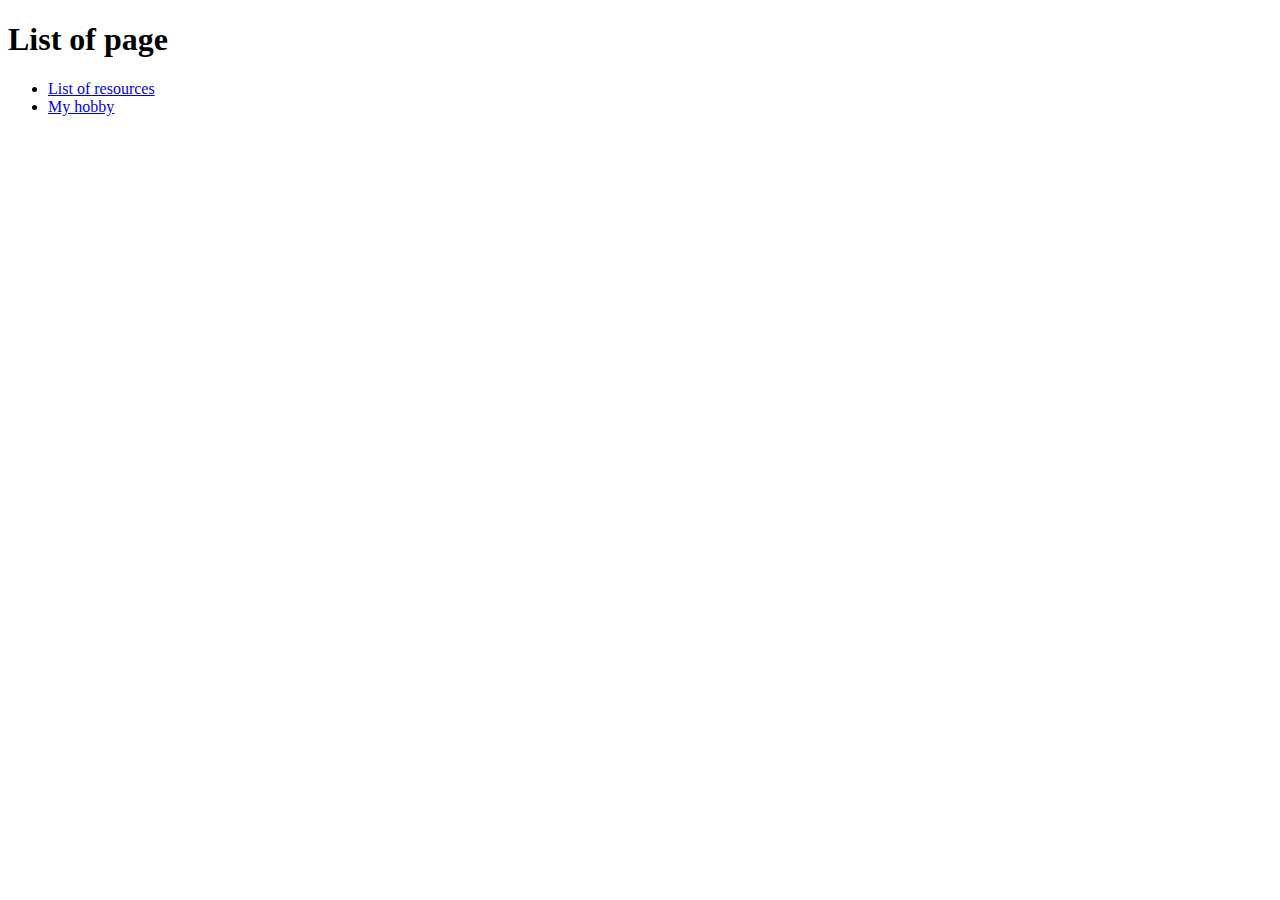
==== index.html @ e765224a "Adding new landing page html, css and other linked page" ====
<!DOCTYPE html>
<html lang-="en">
    <head>
        <meta charset="utf-8" rel="viewport">
        <link rel="stylesheet" href="index.css">
    </head>
    <body>
        <h1>List of page</h1>
        <ul>
            <li><a href="links/Links.html">List of resources</a></li>
            <li><a href="Hobby.html">My hobby</a></li>
        </ul>
    </body>
<html>
---- index.css ----
*{
    font-family: 'Times New Roman', Times, serif;
    padding: auto;
}
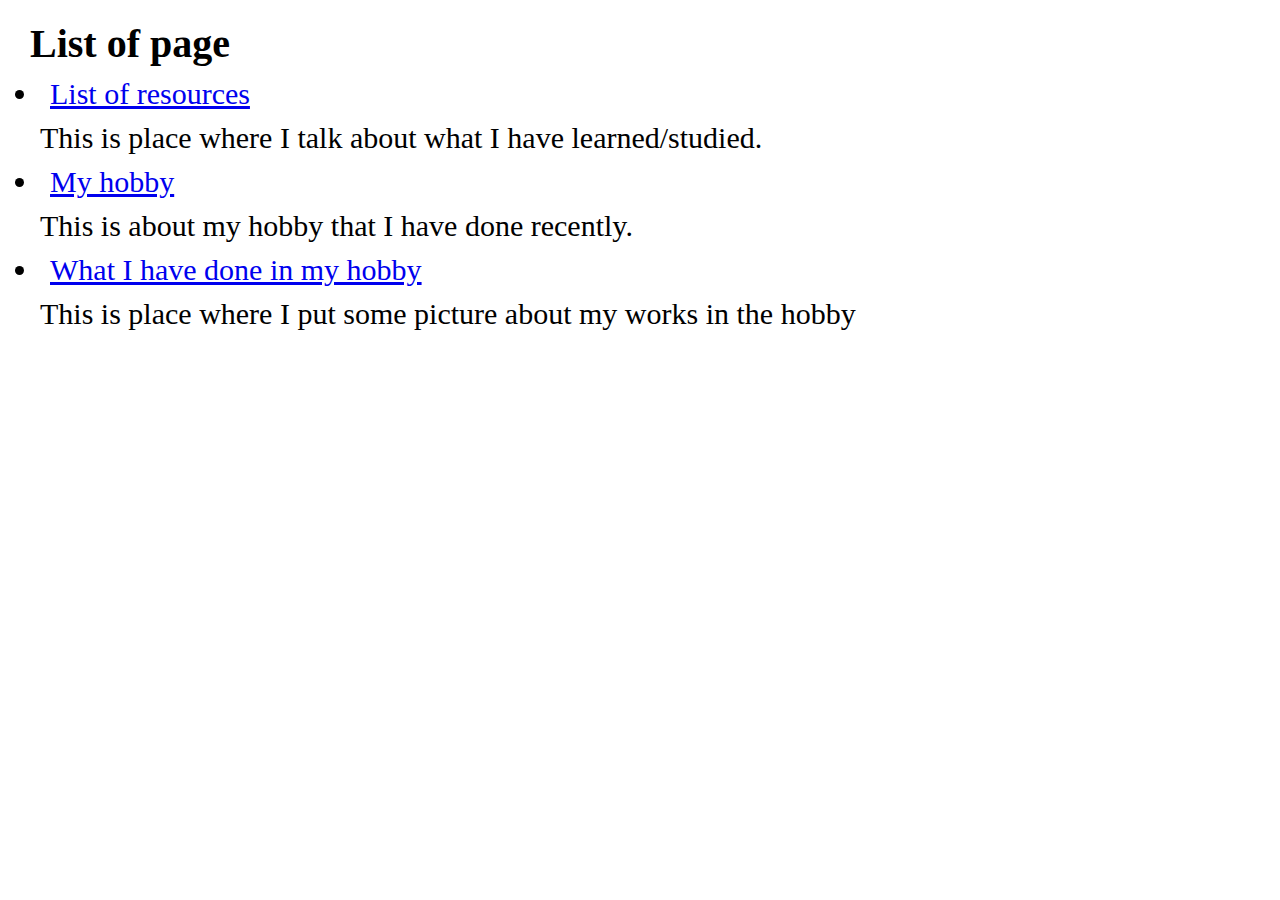
==== commit bda9d012: "Update the new page into index.html with title 'What I have done in my hobby' and hobbies folder for" ====
--- a/index.html
+++ b/index.html
@@ -8,7 +8,11 @@
         <h1>List of page</h1>
         <ul>
             <li><a href="links/Links.html">List of resources</a></li>
-            <li><a href="Hobby.html">My hobby</a></li>
+                <p>This is place where I talk about what I have learned/studied.</p>
+            <li><a href="hobbies/Hobby.html">My hobby</a></li>
+                <p>This is about my hobby that I have done recently.</p>
+            <li><a href="done.html">What I have done in my hobby</a></li>
+                <p>This is place where I put some picture about my works in the hobby</p>
         </ul>
     </body>
 <html>--- a/index.css
+++ b/index.css
@@ -1,4 +1,13 @@
 *{
     font-family: 'Times New Roman', Times, serif;
-    padding: auto;
+    padding: 0px;
+    margin: 10px;
+    box-sizing: border-box;
+}
+
+h1{
+    font-size: 40px;
+}
+ul{
+    font-size: 30px;
 }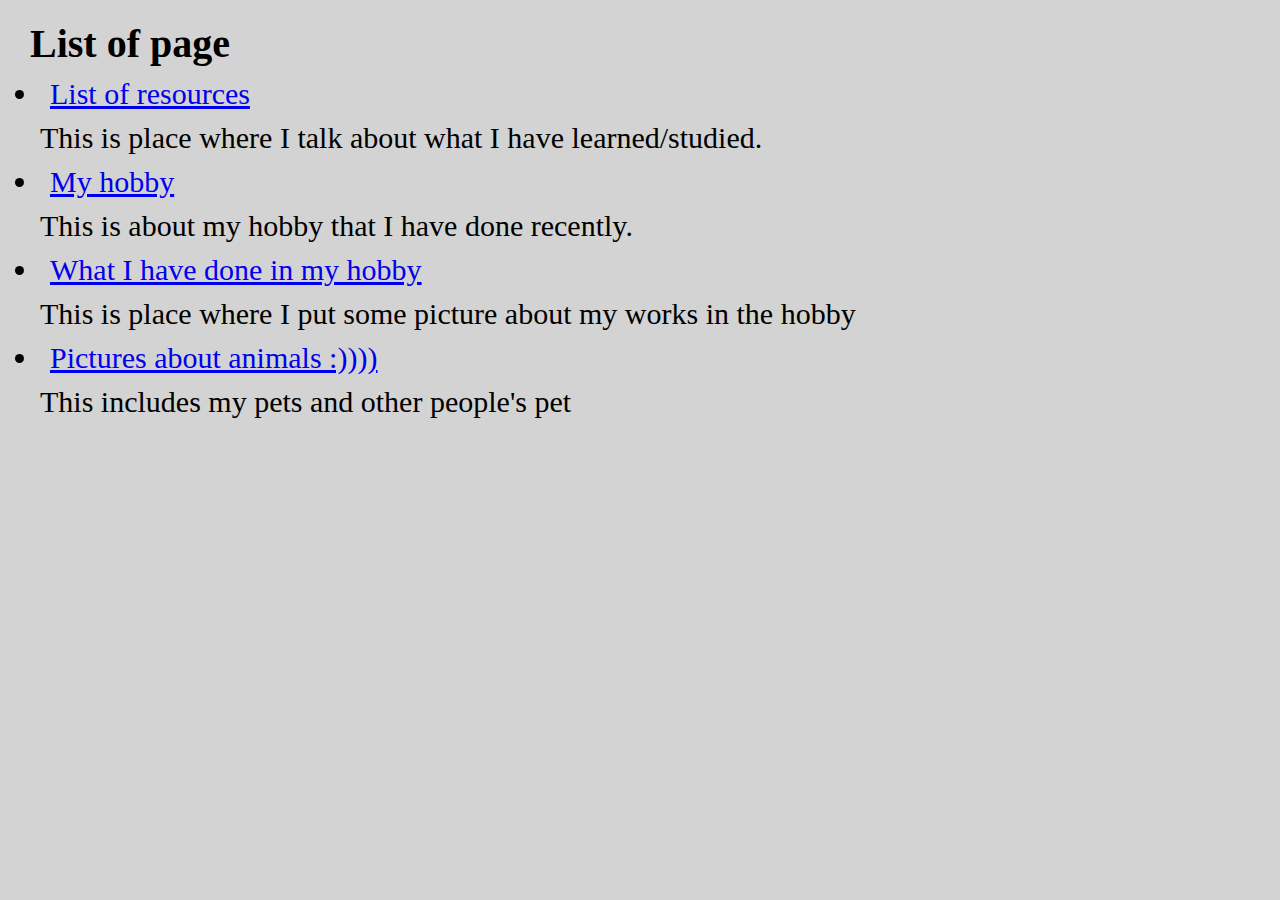
==== commit ec855535: "Modifying pages 'My hobby' and 'What I have done in my hobby' and 'index'" ====
--- a/index.html
+++ b/index.html
@@ -1,5 +1,5 @@
 <!DOCTYPE html>
-<html lang-="en">
+<html lang="en">
     <head>
         <meta charset="utf-8" rel="viewport">
         <link rel="stylesheet" href="index.css">
@@ -11,8 +11,10 @@
                 <p>This is place where I talk about what I have learned/studied.</p>
             <li><a href="hobbies/Hobby.html">My hobby</a></li>
                 <p>This is about my hobby that I have done recently.</p>
-            <li><a href="done.html">What I have done in my hobby</a></li>
+            <li><a href="done things/done.html">What I have done in my hobby</a></li>
                 <p>This is place where I put some picture about my works in the hobby</p>
+            <li><a href="gallery/gallery.html">Pictures about animals :)))) </a></li>
+                <p>This includes my pets and other people's pet</p>
         </ul>
     </body>
 <html>--- a/index.css
+++ b/index.css
@@ -3,6 +3,11 @@
     padding: 0px;
     margin: 10px;
     box-sizing: border-box;
+    background-color: lightgray;
+}
+
+a:hover{
+    color: red;
 }
 
 h1{
